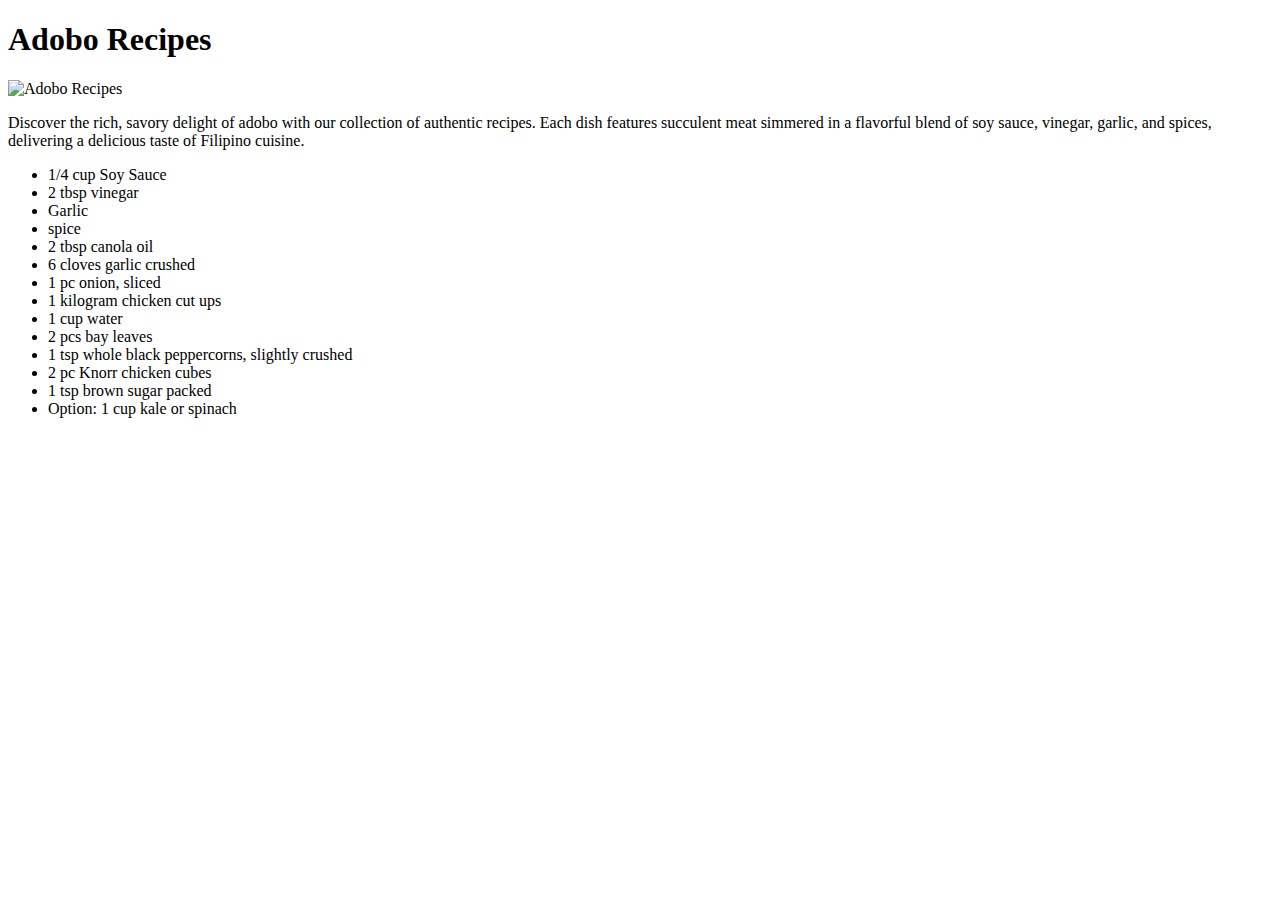
==== adobo.html @ 6e28245a "Add adobo.html, dish-adobo.jpg and index.html" ====
<!DOCTYPE html>
<html lang="en">
<head>
    <meta charset="UTF-8">
    <meta name="viewport" content="width=device-width, initial-scale=1.0">
    <title>Adobo Recipes</title>
</head>
<body>
    <h1>Adobo Recipes</h1>
    <img src="./dish-adobo.jpg" alt="Adobo Recipes" width="350px" height="300px">
    <p>Discover the rich, savory delight of adobo with our collection of authentic recipes.
       Each dish features succulent meat simmered in a flavorful blend of soy sauce, vinegar,
        garlic, and spices, delivering a delicious taste of Filipino cuisine.</p>
    <ul>
        <li>1/4 cup Soy Sauce</li>
        <li>2 tbsp vinegar</li>
        <li>Garlic</li>
        <li>spice</li>
        <li>2 tbsp canola oil</li>
        <li>6 cloves garlic crushed</li>
        <li>1 pc onion, sliced</li>
        <li>1 kilogram chicken cut ups</li>
        <li>1 cup water</li>
        <li>2 pcs bay leaves</li>
        <li>1 tsp whole black peppercorns, slightly crushed</li>
        <li>2 pc Knorr chicken cubes</li>
        <li>1 tsp brown sugar packed</li>
        <li>Option: 1 cup kale or spinach</li>
      </ul>
    
</body>
</html>
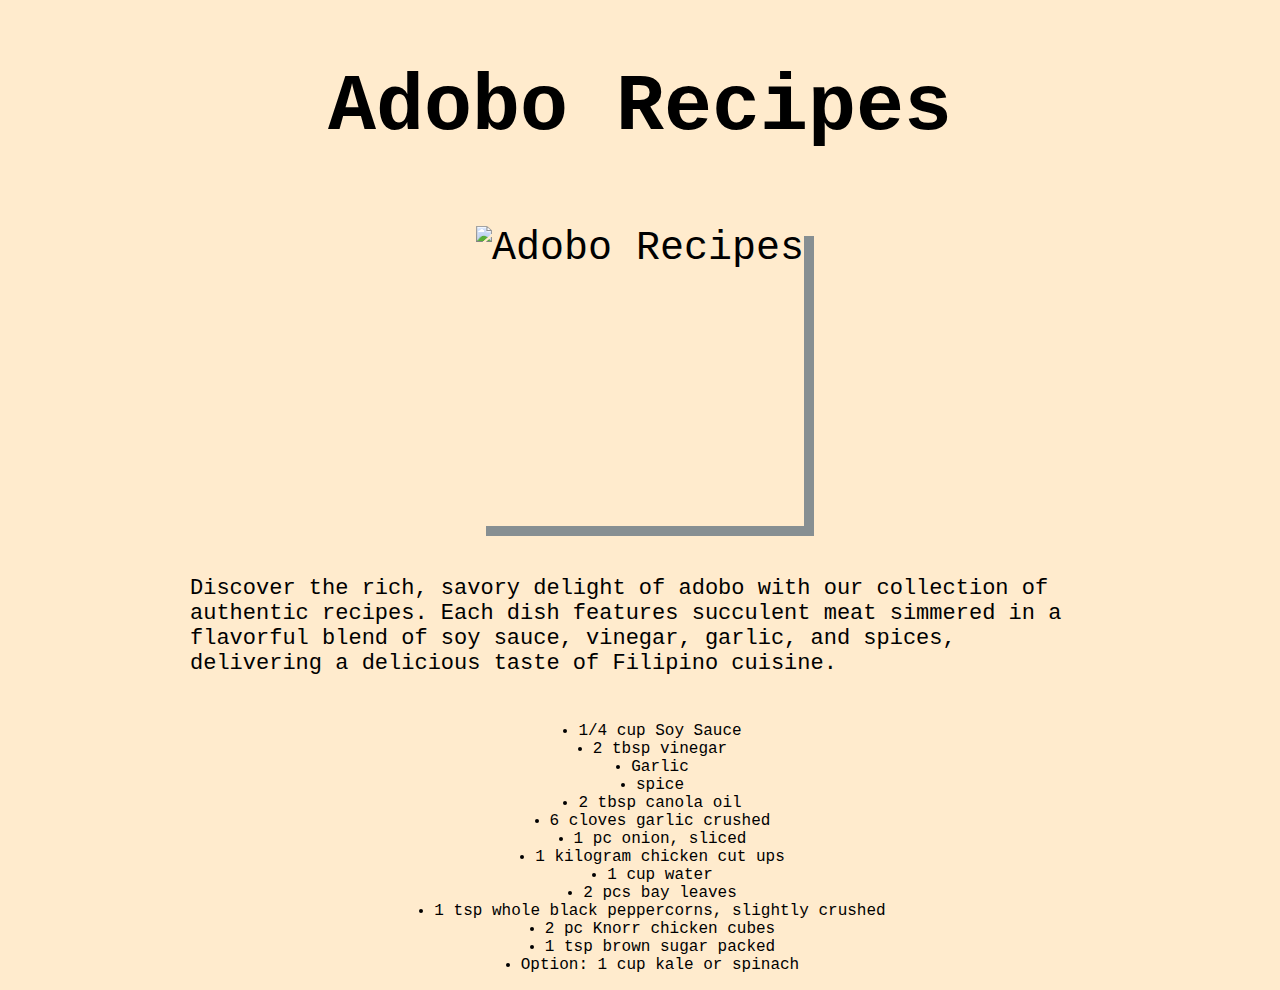
==== commit 047a4c0a: "I added simple design" ====
--- a/adobo.html
+++ b/adobo.html
@@ -3,14 +3,20 @@
 <head>
     <meta charset="UTF-8">
     <meta name="viewport" content="width=device-width, initial-scale=1.0">
+    <link rel="stylesheet" href="style.css">
     <title>Adobo Recipes</title>
 </head>
 <body>
+    <div class="adobo-header">
     <h1>Adobo Recipes</h1>
-    <img src="./dish-adobo.jpg" alt="Adobo Recipes" width="350px" height="300px">
-    <p>Discover the rich, savory delight of adobo with our collection of authentic recipes.
+    <img src="./dish-adobo.jpg" alt="Adobo Recipes" class="img">
+    
+    <div class="box">
+    <p class="description">Discover the rich, savory delight of adobo with our collection of authentic recipes.
        Each dish features succulent meat simmered in a flavorful blend of soy sauce, vinegar,
         garlic, and spices, delivering a delicious taste of Filipino cuisine.</p>
+    </div>
+</div>
     <ul>
         <li>1/4 cup Soy Sauce</li>
         <li>2 tbsp vinegar</li>
--- a/style.css
+++ b/style.css
@@ -0,0 +1,60 @@
+*{
+    font-family: 'Courier New', Courier, monospace;
+    background-color: blanchedalmond;
+}
+.container{
+    display: flex;
+    justify-content: space-between;
+    align-items: center;
+    flex-direction: column;
+}
+.head{
+    display: flex;
+    margin: 0;
+    margin-bottom: 20px;
+    padding: 0;
+    font-size: 48px;
+}
+.button-adobo{
+    box-shadow: 10px 10px rgb(135, 143, 146);
+    padding: 6px;
+    font-weight: 100;
+    font-size: 22px;
+    color: blanchedalmond;
+    background-color: rgb(36, 52, 52);
+    text-decoration: none;
+}
+
+.img{
+    box-shadow: 10px 10px rgb(135, 143, 146);
+    margin: 20px;
+    height: 300px;
+    max-width: 100%;
+}
+/**   Adobo Recipes    **/
+.adobo-header{
+    font-size: 40px;
+    display: flex;
+    align-items: center;
+    justify-content: center;
+    flex-direction: column;
+    margin: 2px 2px;
+    padding: 0;
+}
+.box{
+    height: 160px;
+    width: 900px;
+    display: flex;
+    justify-content: center;
+    align-items: center;
+}
+.description{
+    font-size: 22px;
+}
+ul{
+    display:flex;
+    align-items: center;
+    align-self:baseline ;
+    flex-direction: column;
+    justify-content: center;
+}
